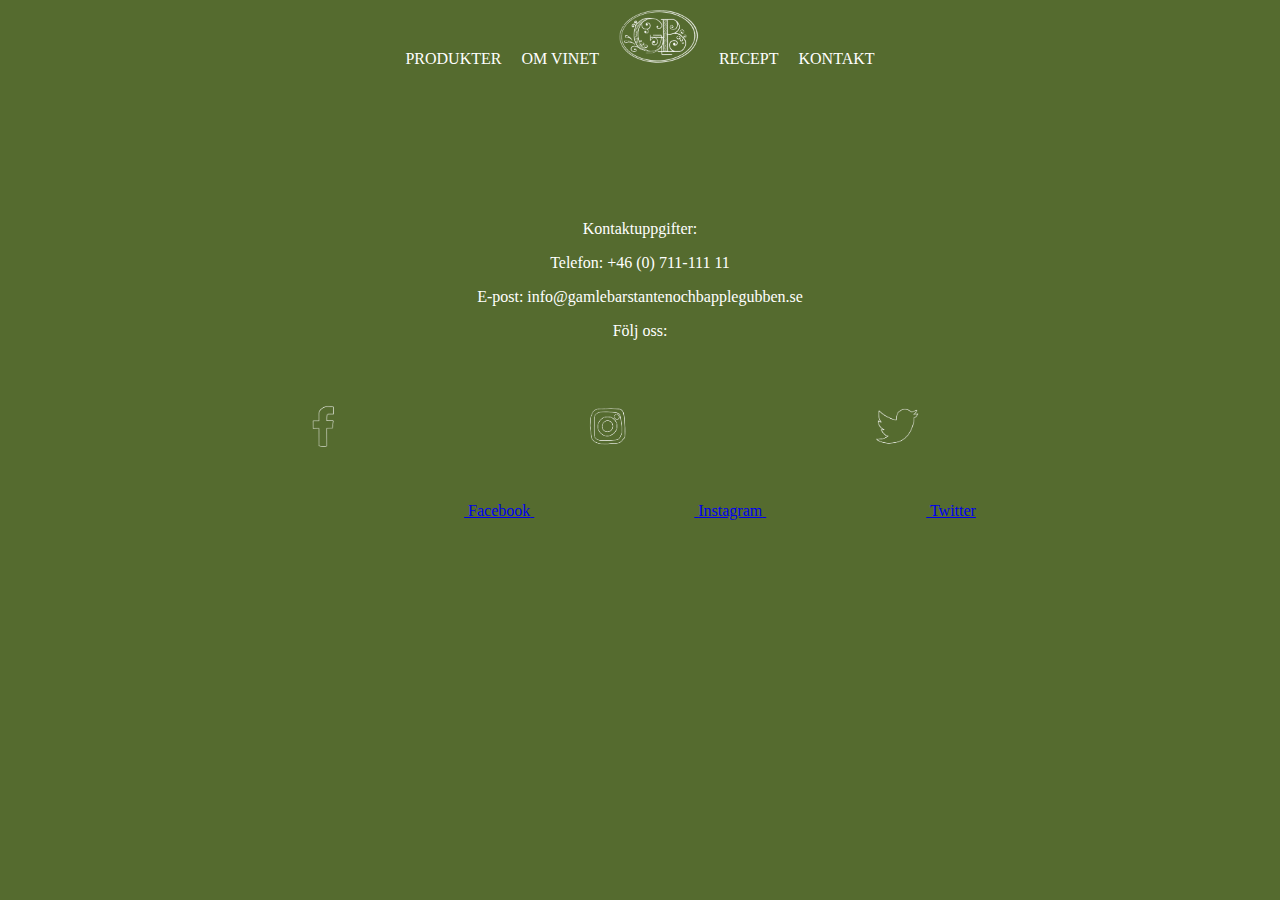
==== kontakt.html @ 185dd68b "Börjat på sidan för min individuella uppgift i Digitalt Skapande" ====
<!DOCTYPE html>
<html lang="en">
<head>
    <meta charset="UTF-8">
    <meta name="viewport" content="width=device-width, initial-scale1.0">
    <link rel="stylesheet" href="style.css">
    <title>Kontakt</title>
</head>
<body>
<nav>
    <a href="produkter.html">PRODUKTER</a>
    <a href="omvinet.html">OM VINET</a>
    <a href="index.html"><img class="nav-logga" src="img/bg-vit2.PNG" alt="logga-vit"></a>
    <a href="recept.html">RECEPT</a>
    <a href="kontakt.html">KONTAKT</a>
</nav>
<footer>
    <section class="kontaktFot">
        <p>Kontaktuppgifter:</p>
        <p>Telefon: +46 (0) 711-111 11</p>
        <p>E-post: info@gamlebarstantenochbapplegubben.se</p>
    </section>
    <section class="foljFot">
        <p>Följ oss:</p>
        <a class="fotLink" href="https://www.facebook.com">
            <img class="fot-logga" src="img/fb.PNG" alt="fb">
            <span>Facebook</span>
        </a>
        <a class="fotLink" href="https://www.instagram.com">
            <img class="fot-logga" src="img/insta.PNG" alt="insta">
            <span>Instagram</span>
        </a>
        <a class="fotLink" href="https://www.twitter.com">
            <img class="fot-logga" src="img/twitter.PNG" alt="twitter">
            <span>Twitter</span>
        </a>
    </section>
</footer>
</body>
</html>
---- style.css ----
* {
    box-sizing: border-box;
}
body {
    margin: 0;
    padding: 0;
    background: darkolivegreen;
}
nav {
    background-size: cover;
    text-align: center;
    padding-bottom: 4em;
}
nav a {
    display: inline-block;
    padding: .5em;
    color: white;
    text-decoration: none;
}
nav a:hover {
    background-color: rgba(255, 255, 255, .3)
}
.nav-logga {
    width: 5em;
}
.produkter {
    width: 55em;
}
#ageverify_box {
    color: white;
    font-size: large;
    font-weight: bold;
    padding: 5px;
}
#agebtn_contain {
    background-color: white;
    border-radius: 20px;
    display: flex;
    align-items: center;
    justify-content: center;
    padding: 2em;
}
#over21 {
    border-radius: 5px;
    border: 1px solid black;
    background-color: white;
    color: black;
    font-size: 1.5em;
    text-align: center;
    padding: .5em;
    max-width: 3em;
    margin: 10px;
}
#under21 {
    border-radius: 5px;
    border: 1px solid black;
    background-color: white;
    color: black;
    font-size: 1.5em;
    text-align: center;
    padding: .5em;
    max-width: 3em;
    margin: 10px;
}
#over21:hover {
    background-color: lightgrey;
}
#under21:hover {
    background-color: lightgrey;
}
.recept-img {
    max-width: 100%;
}
footer {
    position: relative;
    margin-top: 5em;
    width: 100%;
    text-align: center;
    color: white;
}
.fot-logga {
    width: 10em;
}
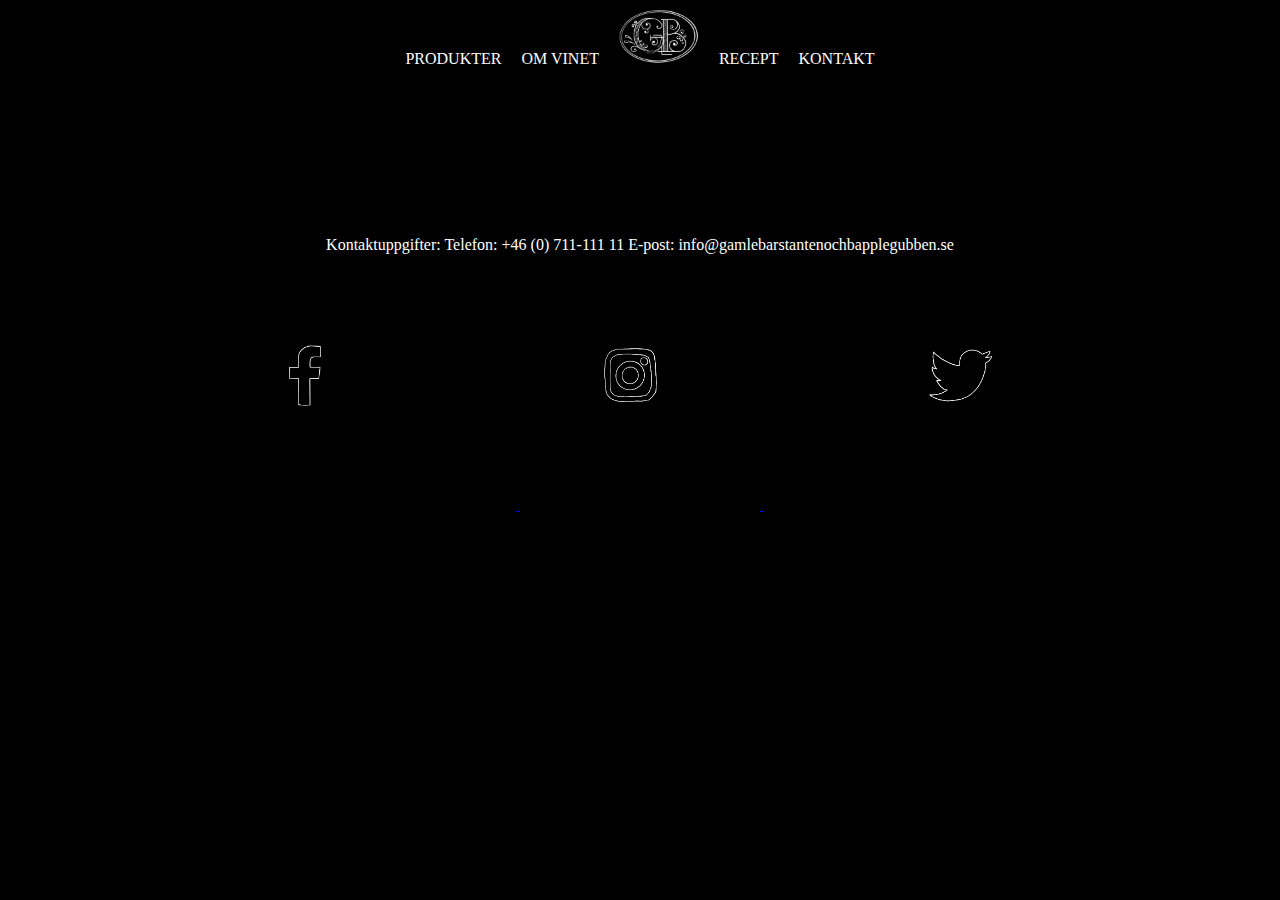
==== commit 8f1daa4d: "Ändra kontakt och css ngt" ====
--- a/kontakt.html
+++ b/kontakt.html
@@ -16,23 +16,17 @@
 </nav>
 <footer>
     <section class="kontaktFot">
-        <p>Kontaktuppgifter:</p>
-        <p>Telefon: +46 (0) 711-111 11</p>
-        <p>E-post: info@gamlebarstantenochbapplegubben.se</p>
+        <p>Kontaktuppgifter: Telefon: +46 (0) 711-111 11 E-post: info@gamlebarstantenochbapplegubben.se</p>
     </section>
     <section class="foljFot">
-        <p>Följ oss:</p>
         <a class="fotLink" href="https://www.facebook.com">
             <img class="fot-logga" src="img/fb.PNG" alt="fb">
-            <span>Facebook</span>
         </a>
         <a class="fotLink" href="https://www.instagram.com">
             <img class="fot-logga" src="img/insta.PNG" alt="insta">
-            <span>Instagram</span>
         </a>
         <a class="fotLink" href="https://www.twitter.com">
             <img class="fot-logga" src="img/twitter.PNG" alt="twitter">
-            <span>Twitter</span>
         </a>
     </section>
 </footer>
--- a/style.css
+++ b/style.css
@@ -4,7 +4,10 @@
 body {
     margin: 0;
     padding: 0;
-    background: darkolivegreen;
+    background: black;
+}
+p {
+    color: white;
 }
 nav {
     background-size: cover;
@@ -73,11 +76,336 @@
 }
 footer {
     position: relative;
-    margin-top: 5em;
+    bottom: 0;
     width: 100%;
-    text-align: center;
-    color: white;
+    color: white;
+    font-size: 1em;
+    text-align: center;
+    padding-top: 5em;
+    background-size: cover;
+    display: inline-block;
+    text-decoration: none;
 }
 .fot-logga {
+    width: 15em;
+}
+
+/*Index sidan
+.index-image {
+    background-image: url("../IMG/skog.JPG");
+    background-color: white;
+    height: 35em;
+    background-position: center;
+    background-repeat: no-repeat;
+    background-size: cover;
+    position: relative;
+}
+.index-text h1 {
+    text-align: center;
+    position: relative;
+    padding-top: 5em;
+    padding-bottom: 0;
+    font-size: 2em;
+    color: white;
+}
+.index-text h3 {
+    text-align: center;
+    position: relative;
+    padding-bottom: 3em;
+    color: white;
+}
+.index-text button {
+    text-align: center;
+    position: relative;
+    top: 50%;
+    left: 50%;
+    transform: translate(-50%, -50%);
+    height: 3em;
+    width: 7em;
+    border: transparent;
+    font-family: "Courier New", sans-serif;
+    font-size: 1em;
+    letter-spacing: .2em;
+    background-color: white;
+}
+.index-btn a:link, a:visited {
+    color: darkgoldenrod;
+    text-decoration: none;
+}
+button:hover, button:active {
+    background-color: goldenrod;
+}
+/*--------------*/
+
+/*About me sidan*/
+ul#about-menu li{
+    display: inline;
+    color: white;
+    padding: .5em;
+    background-color: darkgoldenrod;
+    float: left;
+}
+
+.about-image {
+    max-width: 100%;
+    padding-top: 2em;
+}
+
+.about-text {
+    column-count: 3;
+    column-gap: 40px;
+}
+
+@media only screen and (max-width: 678px) {
+    .about-text {
+        column-count: 1;
+    }
+}
+
+
+/*Blog sidan*/
+img {
+    width: 100%;
+}
+
+form {
+    margin: -1.5em;
+    padding-bottom: 2em;
+}
+
+.comment {
+    width: 40%;
+    height: 100px;
+    padding: 1em;
+    background-color: white;
+    color: darkgoldenrod;
+    margin: 2em;
+}
+
+input {
+    display: block;
+    margin: 2em;
+}
+
+@media only screen and (min-width: 678px) {
+    .row {
+        content: "";
+        clear: both;
+        display: table;
+    }
+    .column {
+        float: left;
+        width: 50%;
+        padding: 5px;
+    }
+}
+
+/*----------------*/
+
+/*Products sidan
+.item-a {
+    grid-area: cup-a;
+    height: auto;
+    width: auto;
+    align-items: center;
+}
+.item-b {
+    grid-area: text-b;
+    height: auto;
+    width: auto;
+    align-items: center;
+}
+.item-c {
+    grid-area: text-c;
+    height: auto;
+    width: auto;
+    align-items: center;
+}
+.item-d {
+    grid-area: phonecase-d;
+    height: auto;
+    width: auto;
+    align-items: center;
+}
+.item-e {
+    grid-area: notepad-e;
+    height: auto;
+    width: auto;
+    align-items: center;
+}
+.item-f {
+    grid-area: text-f;
+    height: auto;
+    width: auto;
+    align-items: center;
+}
+.product-text h1 {
+    margin: 0 0 0 .75em;
+    padding-top: 2em;
+    font-family: "Courier New", sans-serif;
+}
+.product-text p {
+    margin: 2em 1em 1em 3em;
+    font-family: "Courier New", serif;
+}
+.price-btn {
+    height: 9em;
+    width: 20em;
+    position: relative;
+}
+.price-btn p {
+    display: inline-block;
+    position: absolute;
+    height: 3em;
+    font-family: "Courier New", serif;
+    margin: 3em;
+    font-size: 1em;
+    font-weight: lighter;
+    color: darkgoldenrod;
+}
+.price-btn button {
+    float: right;
+    display: inline-block;
+    height: 3em;
     width: 10em;
-}+    margin: 2em;
+    border: transparent;
+    font-family: "Courier New", sans-serif;
+    font-size: 1em;
+    letter-spacing: .2em;
+    color: white;
+    background-color: darkgoldenrod;
+}
+.price-btn button:hover {
+    background-color: goldenrod;
+}
+img {
+    margin-bottom: 2em;
+    padding: 2em;
+    max-width: 100%;
+}
+/*mobile
+.container {
+    display: grid;
+    grid-template-columns: repeat(1, 1fr);
+    grid-template-rows: auto;
+    grid-template-areas:
+            "cup-a"
+            "text-b"
+            "text-c"
+            "phonecase-d"
+            "notepad-e"
+            "text-f";
+    overflow: hidden;
+    box-shadow: 20px 10px 10px gray;
+    margin-right: .5em;
+    margin-bottom: 2em;
+}
+/*tablet and desktop
+@media only screen and (min-width: 678px) {
+    .container {
+        grid-template-columns: repeat(2, 1fr);
+        grid-template-rows: auto;
+        grid-template-areas:
+            "cup-a text-b"
+            "text-c phonecase-d"
+            "notepad-e text-f";
+    }
+}
+/*---------------*/
+
+
+
+
+/*Navbar
+.dropbtn {
+    background-color: white;
+    color: darkgoldenrod;
+    padding: 1em;
+    font-size: 1em;
+    font-family: "Courier New", sans-serif;
+    border: none;
+}
+.dropdown {
+    position: relative;
+    display: flex;
+    flex-wrap: wrap;
+    justify-content: center;
+    align-content: center;
+}
+.dropdown-content {
+    display: none;
+    position: absolute;
+    background-color: white;
+    z-index: 1;
+}
+.dropdown-content a {
+    color: darkgoldenrod;
+    font-family: "Courier New", sans-serif;
+    padding: 12px 16px;
+    text-decoration: none;
+}
+.dropdown-content a:hover {color: black}
+.dropdown:hover .dropdown-content {
+    display: flex;
+    flex-flow: column;
+    padding-top: .3em;
+    margin-left: 5%;
+}
+.dropdown:hover .active {color: gold; font-style: italic}
+#navbar {
+    display: none;
+}
+/*Desktop
+@media only screen and (min-width: 678px) {
+    #navbar {
+        display: block;
+    }
+    .dropdown {
+        display: none;
+    }
+    #navbar {
+        list-style-type: none;
+        margin: 0;
+        padding: 0;
+        overflow: hidden;
+        background-color: white;
+        width: 100%;
+        display: flex;
+        flex-wrap: wrap;
+        justify-content: center;
+        align-content: center;
+    }
+    .navbar-item {
+        display: flex;
+    }
+    .navbar-link {
+        display: flex;
+        color: darkgoldenrod;
+        text-align: center;
+        padding: .84em 1em;
+        text-decoration: none;
+        font-family: "Courier New", serif;
+    }
+    .navbar-link:hover:not(.active) {
+        color: black;
+    }
+    .active {
+        color: goldenrod; font-style: italic;
+    }
+}
+/*---------------*/
+
+/*Footer
+footer {
+    position: relative;
+    bottom: 0;
+    width: 100%;
+    background-color: white;
+    color: darkgoldenrod;
+    font-family: "Courier New", serif;
+    font-size: .7em;
+    text-align: center;
+    padding-top: 5em;
+}
+/*--------------------*/